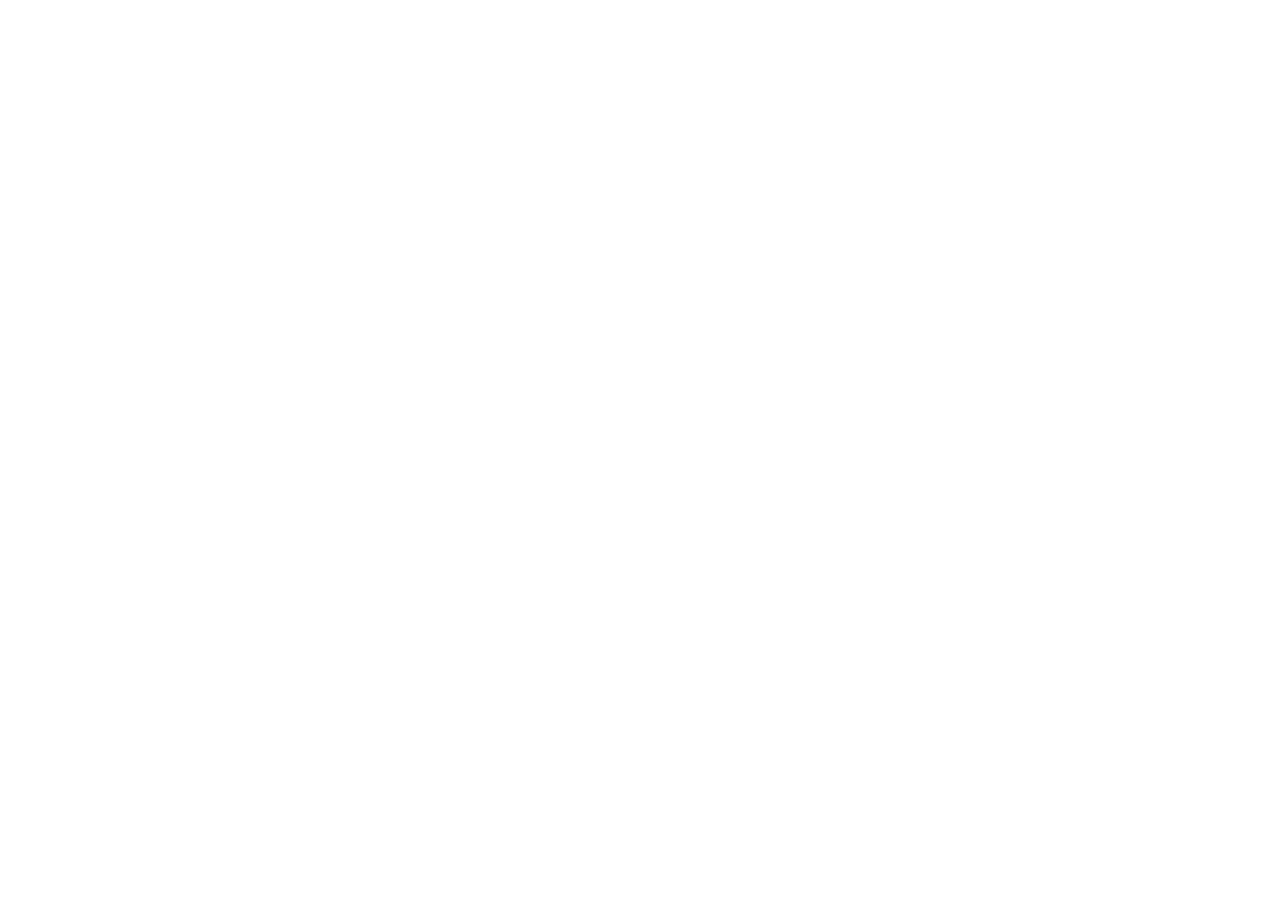
==== index.html @ 8924fc5a "first commit" ====
<!DOCTYPE html>
<html lang="en">
    <head>
        <meta charset="UTF-8" />
        <meta http-equiv="X-UA-Compatible" content="IE=edge" />
        <meta name="viewport" content="width=device-width, initial-scale=1.0" />
        <link rel="stylesheet" href="./style.css" />
        <title>Color Flipper</title>
    </head>
    <body>
        <main></main>
        <script src="./app.js"></script>
    </body>
</html>
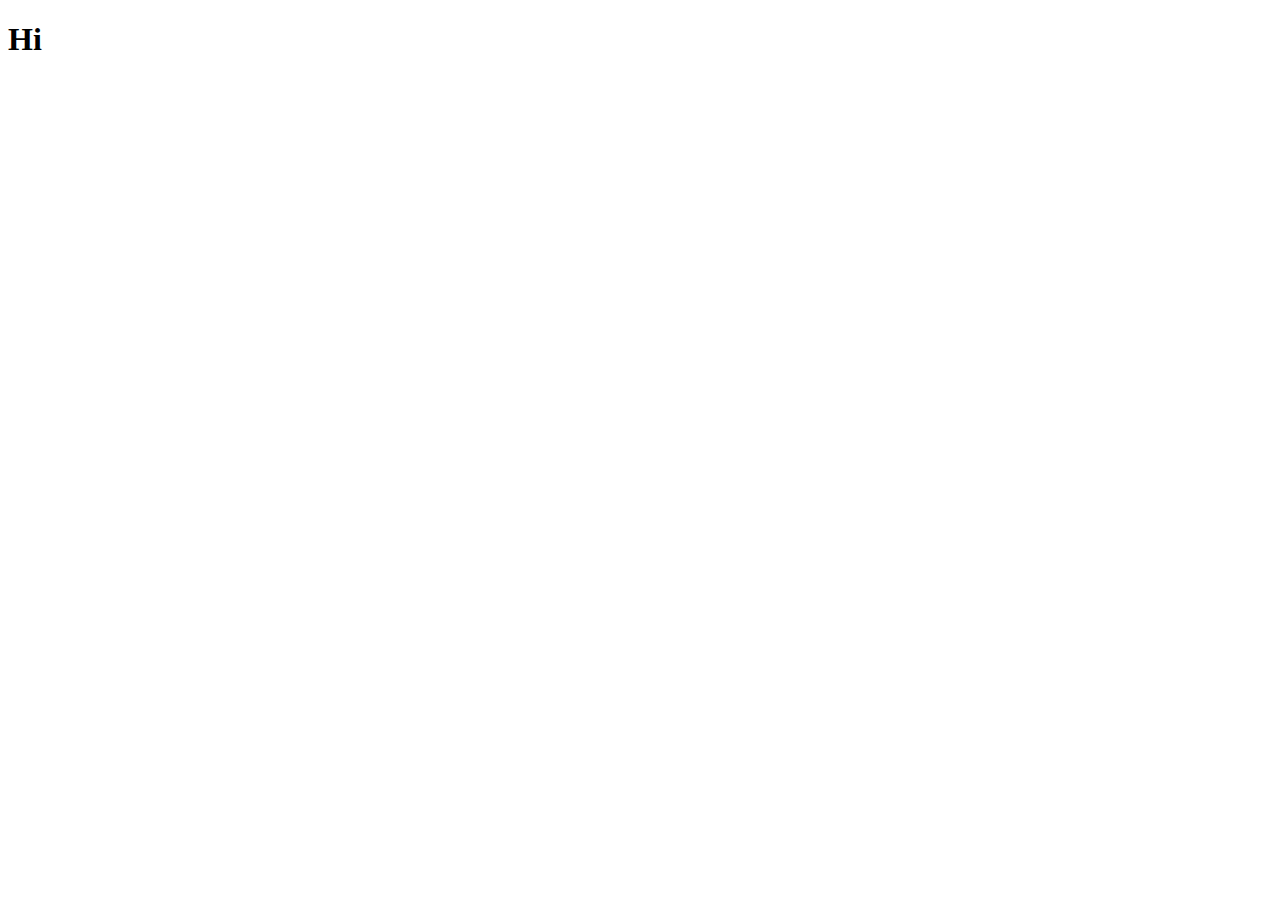
==== commit 415031ae: "second commit" ====
--- a/index.html
+++ b/index.html
@@ -8,7 +8,9 @@
         <title>Color Flipper</title>
     </head>
     <body>
-        <main></main>
+        <main>
+            <h1>Hi</h1>
+        </main>
         <script src="./app.js"></script>
     </body>
 </html>
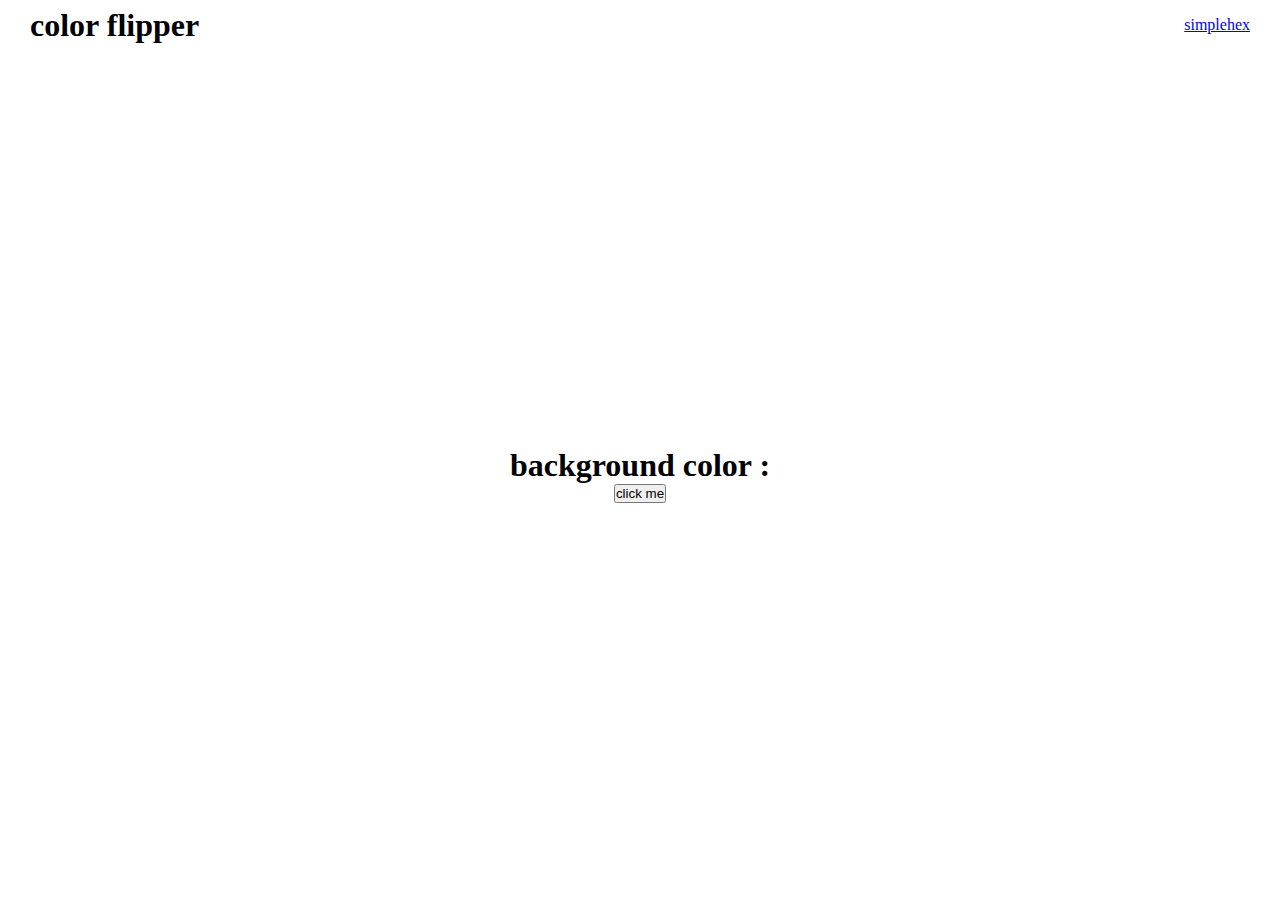
==== commit c64d335e: "simple changes" ====
--- a/index.html
+++ b/index.html
@@ -9,7 +9,18 @@
     </head>
     <body>
         <main>
-            <h1>Hi</h1>
+            <nav>
+                <h1>color flipper</h1>
+                <div class="links">
+                    <a href="#">simple</a>
+                    <a href="#">hex</a>
+                </div>
+            </nav>
+
+            <div class="body">
+                <h1>background color : <span class="color-name"></span></h1>
+                <button class="btn">click me</button>
+            </div>
         </main>
         <script src="./app.js"></script>
     </body>
--- a/style.css
+++ b/style.css
@@ -0,0 +1,30 @@
+* {
+    padding: 0;
+    margin: 0;
+    box-sizing: border-box;
+}
+
+nav {
+    display: flex;
+    height: 50px;
+    background-color: white;
+    align-items: center;
+    justify-content: space-between;
+    padding: 0 30px;
+}
+
+nav .links {
+    display: flex;
+}
+
+nav .links a {
+    cursor: pointer;
+}
+
+main .body {
+    height: calc(100vh - 50px);
+    display: flex;
+    flex-direction: column;
+    align-items: center;
+    justify-content: center;
+}
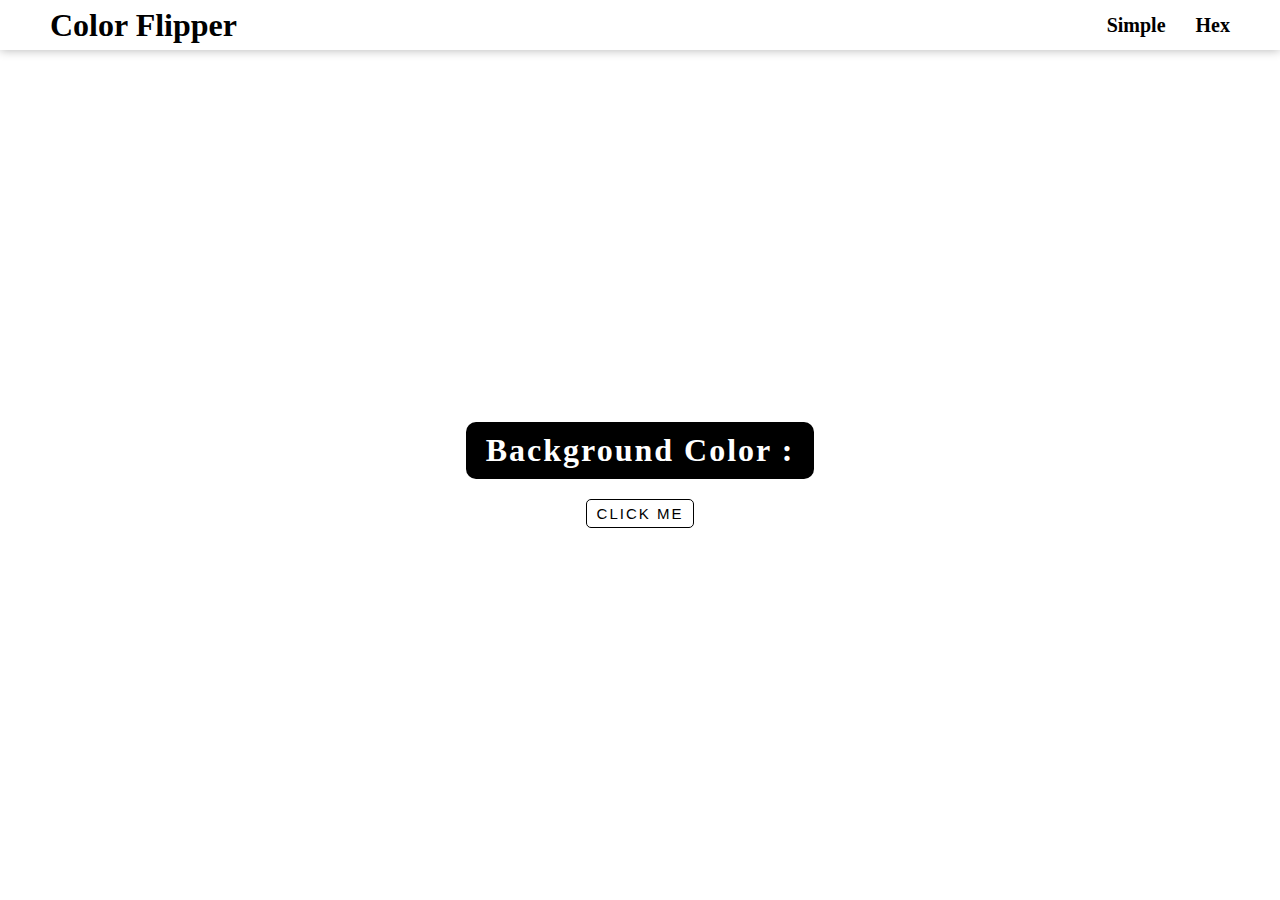
==== commit 521835f8: "changes" ====
--- a/index.html
+++ b/index.html
@@ -18,7 +18,9 @@
             </nav>
 
             <div class="body">
-                <h1>background color : <span class="color-name"></span></h1>
+                <h1 class="back-name">
+                    background color : <span class="color-name"></span>
+                </h1>
                 <button class="btn">click me</button>
             </div>
         </main>
--- a/style.css
+++ b/style.css
@@ -2,6 +2,11 @@
     padding: 0;
     margin: 0;
     box-sizing: border-box;
+}
+
+a {
+    text-decoration: none;
+    color: black;
 }
 
 nav {
@@ -10,7 +15,9 @@
     background-color: white;
     align-items: center;
     justify-content: space-between;
-    padding: 0 30px;
+    padding: 0 50px;
+    box-shadow: 0 0 10px rgba(0, 0, 0, 0.3);
+    text-transform: capitalize;
 }
 
 nav .links {
@@ -19,6 +26,9 @@
 
 nav .links a {
     cursor: pointer;
+    font-size: 20px;
+    font-weight: 700;
+    margin: 0 0 0 30px;
 }
 
 main .body {
@@ -28,3 +38,30 @@
     align-items: center;
     justify-content: center;
 }
+
+main .body .back-name {
+    text-transform: capitalize;
+    background-color: black;
+    color: white;
+    padding: 10px 20px;
+    border-radius: 10px;
+    letter-spacing: 2px;
+}
+
+main .body .btn {
+    font-size: 15px;
+    text-transform: uppercase;
+    letter-spacing: 2px;
+    padding: 5px 10px;
+    border-radius: 5px;
+    margin-top: 20px;
+    cursor: pointer;
+    background-color: transparent;
+    border: 1px solid black;
+    transition: all 0.3s ease-in-out;
+}
+
+main .body .btn:hover {
+    color: white;
+    background-color: black;
+}
